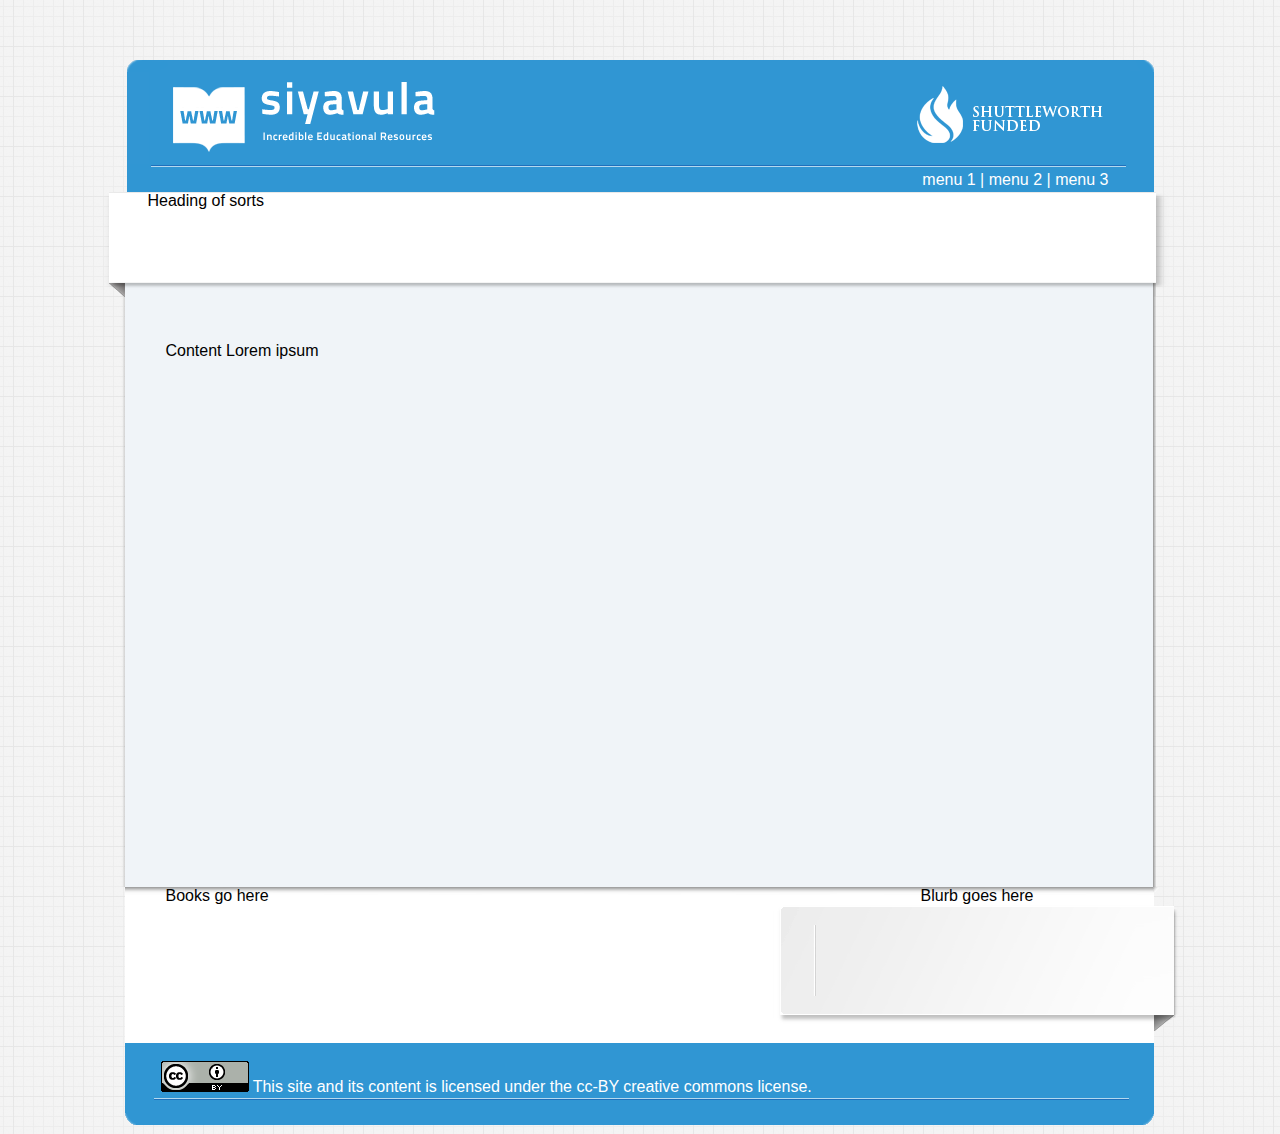
==== src/siyavula.app/siyavula/app/static/index.html @ eb325c5d "Static files" ====
<html lang="en">
    <head>
        <meta http-equiv="Content-Type" content="text/html;charset=utf-8" />
        <title>Lorem Ipsum</title>
        <link rel="stylesheet" href="main.css" type="text/css" media="screen, projection">
    </head>
    <body>
        <div class="wrapper">
            <div class="container">
                <div class="header">
                    <div class="logo">
                        <a href="#"><img src="siyavula_logo.png" /></a>
                    </div>
                    <div class="shuttleworth_logo">
                        <a href="#"><img src="shuttleworth_foundation_logo.png" /></a>
                    </div>
                </div>
                <div class="menubar">
                menu 1 | menu 2 | menu 3
                </div>
                <!--
                <div class="banner">
                    <div class="banner_text">
                        <h3>Banner header goes here.</h3>
                        <p>Banner text Lorem Ipsum</p>
                    </div>
                </div>
                -->
                <div class="section">
                    Heading of sorts
                </div>
                <div class="content">
                    Content Lorem ipsum
                </div>
                <div class="footer">
                    <div class="footer_wrapper">
                        <div class="footer_books">
                            Books go here
                        </div>
                        <div class="footer_blurb">
                            Blurb goes here
                        </div>
                    </div>
                    <div class="colophon">
                        <a href="http://creativecommons.org/licenses/by/3.0/"><img src="cc_88x31.png"></a> This site and its content is licensed under the cc-BY creative commons license.
                    </div>
                </div>
            </div>
        </div>
    </body>
</html>
---- src/siyavula.app/siyavula/app/static/main.css ----
/* Main wrapper */
body {
    background: url('bg.png');
    font-family: Verdana, Arial, sans-serif;
}

.wrapper {
    width:1027px;
    margin:60px auto 0 auto;
}

.header {
    height:107px;
    width:1027px;
    background: url('header.png');
}

.logo {
    float:left;
    padding: 22px 0 0 46px;
}

.shuttleworth_logo {
    float:right;
    padding: 26px 51px 0 0;
}

img {
    border-style: none;
}

.orange {
    color:#f98e02;
}

.green {
    color: #55b61a;
}

.menubar {
    background: #3096d3;
    text-align:right;
    line-height: 25px;
    color:white;
    padding-right: 45px;
}

.menubar a {
    color:white;
}

.banner {
    height:100px;
    width: 1000px;
}

.banner_text {
    padding: 20px 0 0 700px;
    color: #3096d3;
}

.section {
    width: 1066px;
    background: url('strip2.png') no-repeat;
    height:105px;
    margin-left: -24px;
    padding: 0 45px 0 45px;
}

.content {
    width: 1100px;
    background: url('content_bg.png') repeat-y;
    height: 500px;
    margin-left:-6px;
    padding: 45px;
}

.footer {
    width: 1058px;
    background: url('footer.png') no-repeat;
    height: 239px;
    margin-left:-6px;
}

.footer_wrapper {
    height: 156px;
}

.footer_books {
    float: left;
    padding-left: 45px;
}

.footer_blurb {
    float: right;
    padding-right: 145px;
}

.colophon {
    padding: 18px 0 0 40px;
    vertical-align: middle;
    color:white;
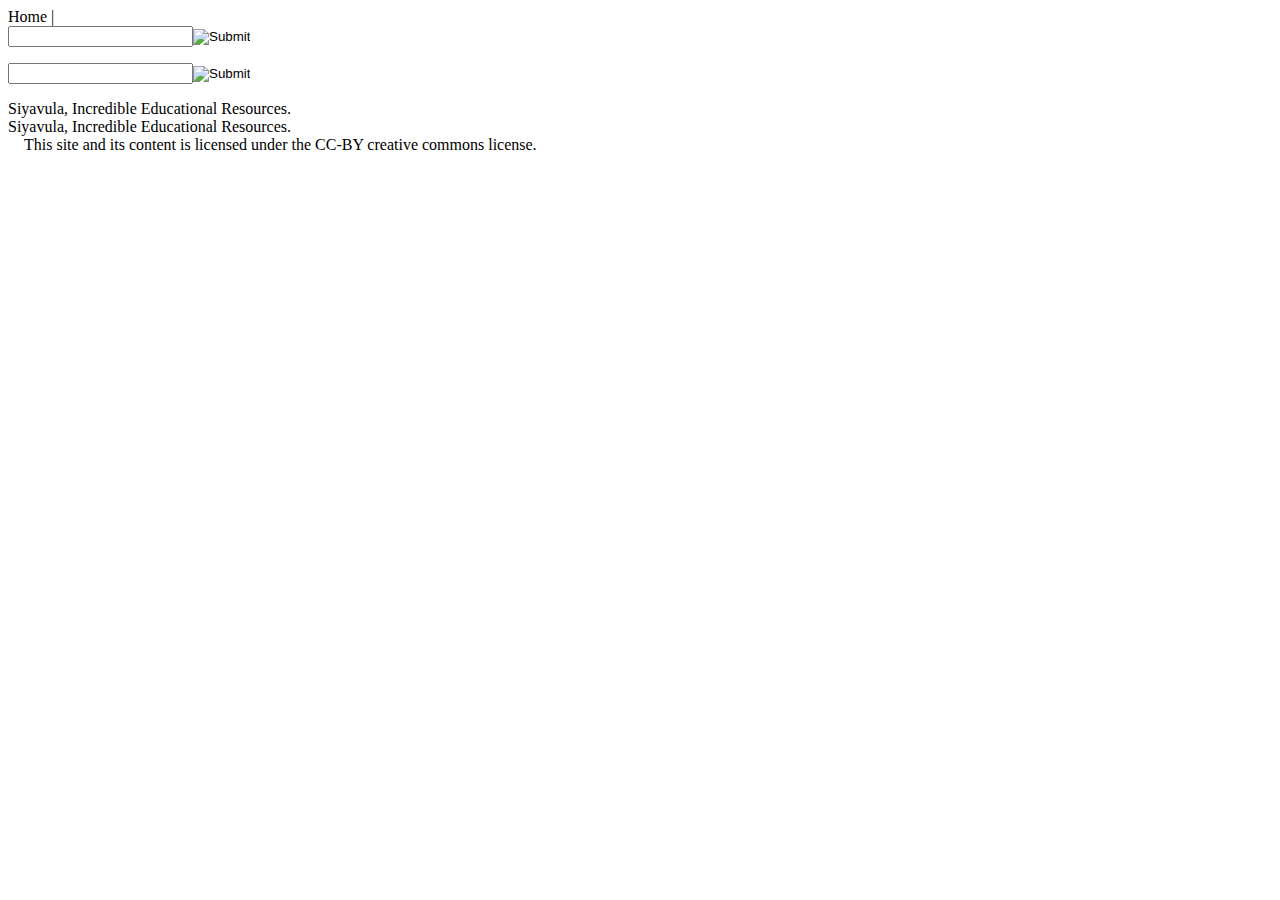
==== commit 06a5a846: "Index and rules files copied as is" ====
--- a/src/siyavula.app/siyavula/app/static/index.html
+++ b/src/siyavula.app/siyavula/app/static/index.html
@@ -1,52 +1,115 @@
-<html lang="en">
+<html lang="en" tal:define="navroot context/@@plone_portal_state/navigation_root_url;
+                            portal context/@@plone_portal_state/portal;
+                            helpers nocall:context/@@main-template-helpers;
+                            section helpers/current_section;
+                            tagline_style helpers/tagline_style;">
     <head>
         <meta http-equiv="Content-Type" content="text/html;charset=utf-8" />
-        <title>Lorem Ipsum</title>
-        <link rel="stylesheet" href="main.css" type="text/css" media="screen, projection">
+        <title>Siyavula</title>
+        <link rel="stylesheet" type="text/css" media="screen, projection"
+              href="#"
+              tal:attributes="href string:${navroot}/++resource++siyavula.app/main.css">
+        <script tal:attributes="src string:${navroot}/++resource++siyavula.app/jquery-1.5.2.min.js"></script>
+        <script tal:attributes="src string:${navroot}/++resource++siyavula.app/tools.js"></script>
     </head>
     <body>
         <div class="wrapper">
             <div class="container">
                 <div class="header">
                     <div class="logo">
-                        <a href="#"><img src="siyavula_logo.png" /></a>
+                        <a href="#" tal:attributes="href string:${navroot}"><img src="" tal:attributes="src string:${navroot}/++resource++siyavula.app/new_siyavula.png" /></a>
                     </div>
                     <div class="shuttleworth_logo">
-                        <a href="#"><img src="shuttleworth_foundation_logo.png" /></a>
+                        <a href="http://www.shuttleworthfoundation.org/"><img src="" tal:attributes="src string:${navroot}/++resource++siyavula.app/shuttleworth_foundation_logo.png" /></a>
                     </div>
                 </div>
                 <div class="menubar">
-                menu 1 | menu 2 | menu 3
+                    <a tal:attributes="href string:${navroot}">
+                        Home
+                    </a>
+                <tal:sections tal:repeat="menu_section helpers/sections">
+                    |
+                    <a tal:attributes="href menu_section/absolute_url">
+                        <span tal:replace="menu_section/Title" />
+                    </a>
+                </tal:sections>
                 </div>
-                <!--
-                <div class="banner">
-                    <div class="banner_text">
-                        <h3>Banner header goes here.</h3>
-                        <p>Banner text Lorem Ipsum</p>
+                <tal:ifsection tal:condition="nocall:section">
+                <div id="banner-wrapper" tal:condition="helpers/headers">
+                    <div class="banners">
+                        <tal:banner tal:repeat="header helpers/headers">
+                        <div class="banner" tal:define="isfirst repeat/header/start" tal:attributes="class python:isfirst and 'banner' or 'banner hidden'">
+                            <div class="banner_text" tal:content="structure header/headerblurb/output">
+                            </div>
+                            <img tal:define="scale header/@@images" tal:replace="structure python: scale.scale('header', width=1027, direction='down').tag()" />
+                        </div>
+                        </tal:banner>
                     </div>
+                    <metal:banner_form define-slot="banner_form">
+                    <div class="banner_form_email">
+                        <div class="banner_form_email_inside">
+                        <form id="mailform" tal:attributes="action string:${navroot}/@@mailform"><input id="textbox" class="textbox" type="text" title="Email Address" value="" name="email"><input id="emailbutton" type="image" src="" tal:attributes="src string:${navroot}/++resource++siyavula.app/go_button.png" /></form>
+                        </div>
+                    </div>
+                    </metal:banner_form>
                 </div>
-                -->
+                </tal:ifsection>
+                <tal:ifnosection tal:condition="not:nocall:section">
+                <div id="banner-wrapper">
+                    <div class="banners" tal:condition="helpers/headers">
+                        <tal:banner tal:repeat="header helpers/headers">
+                        <div class="banner" tal:define="isfirst repeat/header/start" tal:attributes="class python:isfirst and 'banner' or 'banner hidden'">
+                            <div class="banner_text" tal:content="structure header/headerblurb/output">
+                            </div>
+                            <img tal:define="scale header/@@images" tal:replace="structure python: scale.scale('header', width=1027, direction='down').tag()" />
+                        </div>
+                        </tal:banner>
+                    </div>
+                    <metal:shortcode_form define-macro="shortcode_form">
+                    <div class="banner_form">
+                        <div class="banner_form_inside">
+                        <form><input id="textbox" class="textbox" type="text" title="Enter Shortcode" value="" name="shortcode"><input id="shortcodebutton" type="image" src="" tal:attributes="src string:${navroot}/++resource++siyavula.app/go_button.png" /></form>
+                        </div>
+                    </div>
+                    </metal:shortcode_form>
+                </div>
+                </tal:ifnosection>
                 <div class="section">
-                    Heading of sorts
+                <metal:siyavula_heading define-slot="siyavula_heading">
+                <tal:ifsection tal:condition="nocall:section">
+                    <div class="heading_button" tal:condition="section/button">
+                        <img tal:define="scale section/@@images" tal:replace="structure python: scale.scale('button', width=279, height=55, direction='up').tag()" />
+                    </div>
+                    <div class="tagline" tal:attributes="style tagline_style">
+                        <span tal:condition="section/tagline" tal:content="section/tagline" /><span tal:condition="not:section/tagline">Siyavula, Incredible Educational Resources.</span>
+                    </div>
+                </tal:ifsection>
+                <tal:ifnosection tal:condition="not:nocall:section">
+                    <div class="tagline" tal:attributes="style tagline_style">
+                        <span>Siyavula, Incredible Educational Resources.</span>
+                    </div>
+                </tal:ifnosection>
+                </metal:siyavula_heading>
                 </div>
                 <div class="content">
-                    Content Lorem ipsum
+                <tal:main metal:define-slot="siyavula_content">
+                </tal:main>
                 </div>
                 <div class="footer">
                     <div class="footer_wrapper">
-                        <div class="footer_books">
-                            Books go here
+                        <div class="footer_book" tal:repeat="book helpers/books">
+                                <a tal:omit-tag="not:book/download_link" tal:attributes="href book/download_link">
+                                    <img tal:define="scale book/@@images" tal:replace="structure python: scale.scale('cover', width=100, height=100, direction='up').tag()" />
+                                </a>
                         </div>
-                        <div class="footer_blurb">
-                            Blurb goes here
+                        <div class="footer_blurb" tal:condition="helpers/books_blurb" tal:content="structure helpers/books_blurb">
                         </div>
                     </div>
                     <div class="colophon">
-                        <a href="http://creativecommons.org/licenses/by/3.0/"><img src="cc_88x31.png"></a> This site and its content is licensed under the cc-BY creative commons license.
+                        <a href="http://creativecommons.org/licenses/by/3.0/"><img src="" tal:attributes="src string:${navroot}/++resource++siyavula.app/cc_88x31.png"></a> <span>&nbsp;&nbsp;&nbsp;This site and its content is licensed under the CC-BY creative commons license.</span>
                     </div>
                 </div>
             </div>
         </div>
     </body>
 </html>
-
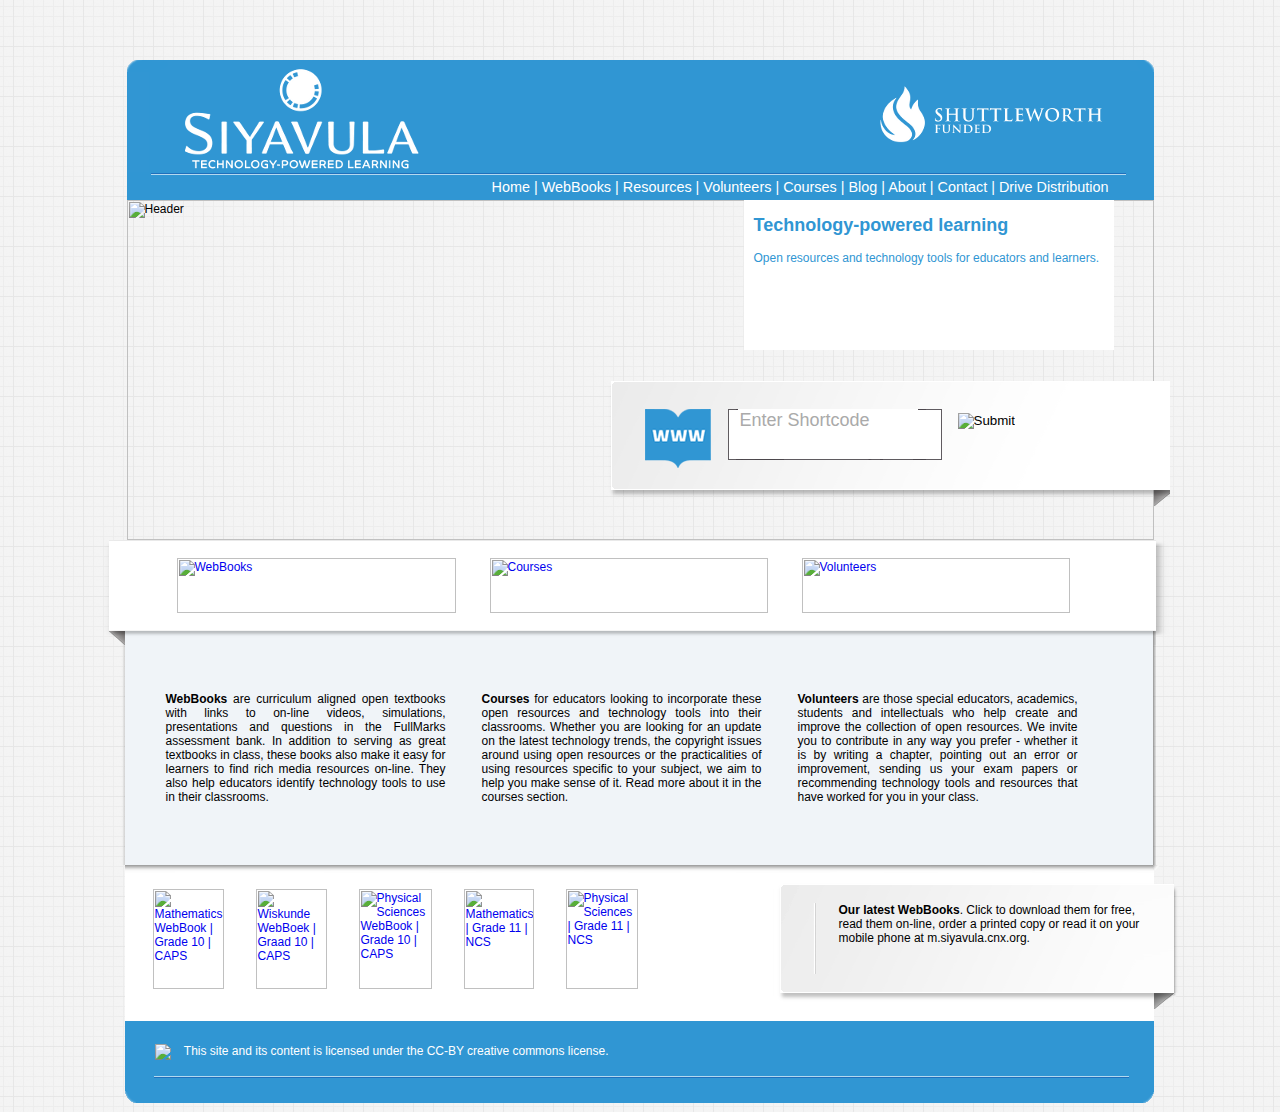
==== commit 543edccc: "Melded index with static html from current site" ====
--- a/src/siyavula.app/siyavula/app/static/index.html
+++ b/src/siyavula.app/siyavula/app/static/index.html
@@ -1,115 +1,178 @@
-<html lang="en" tal:define="navroot context/@@plone_portal_state/navigation_root_url;
-                            portal context/@@plone_portal_state/portal;
-                            helpers nocall:context/@@main-template-helpers;
-                            section helpers/current_section;
-                            tagline_style helpers/tagline_style;">
+<html lang="en">
     <head>
         <meta http-equiv="Content-Type" content="text/html;charset=utf-8" />
         <title>Siyavula</title>
-        <link rel="stylesheet" type="text/css" media="screen, projection"
-              href="#"
-              tal:attributes="href string:${navroot}/++resource++siyavula.app/main.css">
-        <script tal:attributes="src string:${navroot}/++resource++siyavula.app/jquery-1.5.2.min.js"></script>
-        <script tal:attributes="src string:${navroot}/++resource++siyavula.app/tools.js"></script>
+        <link rel="stylesheet" type="text/css" media="screen, projection" href="main.css">
+        <script src="jquery-1.5.2.min.js"></script>
+        <script src="tools.js"></script>
     </head>
     <body>
         <div class="wrapper">
             <div class="container">
                 <div class="header">
                     <div class="logo">
-                        <a href="#" tal:attributes="href string:${navroot}"><img src="" tal:attributes="src string:${navroot}/++resource++siyavula.app/new_siyavula.png" /></a>
+                        <a href="/"><img src="new_siyavula.png" /></a>
                     </div>
                     <div class="shuttleworth_logo">
-                        <a href="http://www.shuttleworthfoundation.org/"><img src="" tal:attributes="src string:${navroot}/++resource++siyavula.app/shuttleworth_foundation_logo.png" /></a>
+                        <a href="http://www.shuttleworthfoundation.org/"><img src="shuttleworth_foundation_logo.png" /></a>
                     </div>
                 </div>
                 <div class="menubar">
-                    <a tal:attributes="href string:${navroot}">
+                    <a href="/">
                         Home
                     </a>
-                <tal:sections tal:repeat="menu_section helpers/sections">
+                
                     |
-                    <a tal:attributes="href menu_section/absolute_url">
-                        <span tal:replace="menu_section/Title" />
+                    <a href="http://www.siyavula.com/books">
+                        WebBooks
                     </a>
-                </tal:sections>
+                
+                
+                    |
+                    <a href="http://www.siyavula.com/other">
+                        Resources
+                    </a>
+                
+                
+                    |
+                    <a href="http://www.siyavula.com/volunteers">
+                        Volunteers
+                    </a>
+                
+                
+                    |
+                    <a href="http://www.siyavula.com/courses">
+                        Courses
+                    </a>
+                
+                
+                    |
+                    <a href="http://www.siyavula.com/blog">
+                        Blog
+                    </a>
+                
+                
+                    |
+                    <a href="http://www.siyavula.com/about">
+                        About
+                    </a>
+                
+                
+                    |
+                    <a href="http://www.siyavula.com/contact">
+                        Contact
+                    </a>
+                
+                
+                    |
+                    <a href="http://www.siyavula.com/drive-distribution-1">
+                        Drive  Distribution
+                    </a>
+                
                 </div>
-                <tal:ifsection tal:condition="nocall:section">
-                <div id="banner-wrapper" tal:condition="helpers/headers">
+                
+                
+                <div id="banner-wrapper">
                     <div class="banners">
-                        <tal:banner tal:repeat="header helpers/headers">
-                        <div class="banner" tal:define="isfirst repeat/header/start" tal:attributes="class python:isfirst and 'banner' or 'banner hidden'">
-                            <div class="banner_text" tal:content="structure header/headerblurb/output">
-                            </div>
-                            <img tal:define="scale header/@@images" tal:replace="structure python: scale.scale('header', width=1027, direction='down').tag()" />
+                        
+                        <div class="banner">
+                            <div class="banner_text"><h2>Technology-powered learning</h2>
+<p>Open resources and technology tools for educators and learners.</p></div>
+                            <img src="http://www.siyavula.com/settings/header/@@images/d28c35b5-d868-4d23-8c18-86b7c03a0658.png" alt="Header" title="Header" height="340" width="1027" />
                         </div>
-                        </tal:banner>
+                        
+                        
+                        <div class="banner hidden">
+                            <div class="banner_text"><h2>Free and open textbooks</h2>
+<p>Open copyright license. Download for free, change and adapt and distribute openly.</p></div>
+                            <img src="http://www.siyavula.com/settings/second-header/@@images/f441a1fd-3843-4963-aa01-2e03243144fd.png" alt="Second header" title="Second header" height="340" width="1027" />
+                        </div>
+                        
                     </div>
-                    <metal:banner_form define-slot="banner_form">
-                    <div class="banner_form_email">
-                        <div class="banner_form_email_inside">
-                        <form id="mailform" tal:attributes="action string:${navroot}/@@mailform"><input id="textbox" class="textbox" type="text" title="Email Address" value="" name="email"><input id="emailbutton" type="image" src="" tal:attributes="src string:${navroot}/++resource++siyavula.app/go_button.png" /></form>
+                    
+                    <div class="banner_form">
+                        <div class="banner_form_inside">
+                        <form><input id="textbox" class="textbox" type="text" title="Enter Shortcode" value="" name="shortcode"><input id="shortcodebutton" type="image" src="http://www.siyavula.com/++resource++siyavula.app/go_button.png" /></form>
                         </div>
                     </div>
-                    </metal:banner_form>
+                    
                 </div>
-                </tal:ifsection>
-                <tal:ifnosection tal:condition="not:nocall:section">
-                <div id="banner-wrapper">
-                    <div class="banners" tal:condition="helpers/headers">
-                        <tal:banner tal:repeat="header helpers/headers">
-                        <div class="banner" tal:define="isfirst repeat/header/start" tal:attributes="class python:isfirst and 'banner' or 'banner hidden'">
-                            <div class="banner_text" tal:content="structure header/headerblurb/output">
-                            </div>
-                            <img tal:define="scale header/@@images" tal:replace="structure python: scale.scale('header', width=1027, direction='down').tag()" />
-                        </div>
-                        </tal:banner>
-                    </div>
-                    <metal:shortcode_form define-macro="shortcode_form">
-                    <div class="banner_form">
-                        <div class="banner_form_inside">
-                        <form><input id="textbox" class="textbox" type="text" title="Enter Shortcode" value="" name="shortcode"><input id="shortcodebutton" type="image" src="" tal:attributes="src string:${navroot}/++resource++siyavula.app/go_button.png" /></form>
-                        </div>
-                    </div>
-                    </metal:shortcode_form>
-                </div>
-                </tal:ifnosection>
+                
                 <div class="section">
-                <metal:siyavula_heading define-slot="siyavula_heading">
-                <tal:ifsection tal:condition="nocall:section">
-                    <div class="heading_button" tal:condition="section/button">
-                        <img tal:define="scale section/@@images" tal:replace="structure python: scale.scale('button', width=279, height=55, direction='up').tag()" />
-                    </div>
-                    <div class="tagline" tal:attributes="style tagline_style">
-                        <span tal:condition="section/tagline" tal:content="section/tagline" /><span tal:condition="not:section/tagline">Siyavula, Incredible Educational Resources.</span>
-                    </div>
-                </tal:ifsection>
-                <tal:ifnosection tal:condition="not:nocall:section">
-                    <div class="tagline" tal:attributes="style tagline_style">
-                        <span>Siyavula, Incredible Educational Resources.</span>
-                    </div>
-                </tal:ifnosection>
-                </metal:siyavula_heading>
+                
+        <div class="heading_button">
+        <a href="http://www.siyavula.com/books">
+        <img src="http://www.siyavula.com/books/@@images/8b93aaad-ac5f-4182-8214-91708fd414e9.png" alt="WebBooks" title="WebBooks" height="55" width="279" />
+        </a>
+        </div>
+        <div class="heading_button">
+        <a href="http://www.siyavula.com/courses">
+        <img src="http://www.siyavula.com/courses/@@images/98d0a3af-e7df-43e5-b1f1-c9abe7c5d18e.png" alt="Courses" title="Courses" height="55" width="278" />
+        </a>
+        </div>
+        <div class="heading_button">
+        <a href="http://www.siyavula.com/volunteers">
+        <img src="http://www.siyavula.com/volunteers/@@images/66771adf-7eeb-4e60-942f-9942eaf1cd2e.png" alt="Volunteers" title="Volunteers" height="55" width="268" />
+        </a>
+        </div>
+    
                 </div>
                 <div class="content">
-                <tal:main metal:define-slot="siyavula_content">
-                </tal:main>
+                
+        <div class="content-left">
+        <p style="text-align: justify; "><strong>WebBooks</strong> are curriculum aligned open textbooks with links to on-line videos, simulations, presentations and questions in the FullMarks assessment bank. In addition to serving as great textbooks in class, these books also make it easy for learners to find rich media resources on-line. They also help educators identify technology tools to use in their classrooms.</p>
+        
+        </div>
+        <div class="content-left">
+        <p style="text-align: justify; "><strong>Courses</strong> for educators looking to incorporate these open resources and technology tools into their classrooms. Whether you are looking for an update on the latest technology trends, the copyright issues around using open resources or the practicalities of using resources specific to your subject, we aim to help you make sense of it. Read more about it in the courses section.</p>
+        
+        </div>
+        <div class="content-left">
+        <div style="padding-left: 0px; ">
+<div style="padding-left: 0px; ">
+<p style="padding-left: 0px; text-align: justify; "><strong>Volunteers</strong> are those special educators, academics, students and intellectuals who help create and improve the collection of open resources. We invite you to contribute in any way you prefer - whether it is by writing a chapter, pointing out an error or improvement, sending us your exam papers or recommending technology tools and resources that have worked for you in your class.</p>
+</div>
+</div>
+        
+        </div>
+        <div class="clear">&nbsp;</div>
+    
                 </div>
                 <div class="footer">
                     <div class="footer_wrapper">
-                        <div class="footer_book" tal:repeat="book helpers/books">
-                                <a tal:omit-tag="not:book/download_link" tal:attributes="href book/download_link">
-                                    <img tal:define="scale book/@@images" tal:replace="structure python: scale.scale('cover', width=100, height=100, direction='up').tag()" />
+                        <div class="footer_book">
+                                <a href="http://www.fhsst.org/files/V1.0/Mathematics_Gr10_CAPS.pdf">
+                                    <img src="http://www.siyavula.com/books/mathematics-grade-10-caps-2011/@@images/1d5ce2cb-a691-4f68-8780-0c538188399f.png" alt="Mathematics WebBook | Grade 10 | CAPS" title="Mathematics WebBook | Grade 10 | CAPS" height="100" width="71" />
                                 </a>
                         </div>
-                        <div class="footer_blurb" tal:condition="helpers/books_blurb" tal:content="structure helpers/books_blurb">
+                        <div class="footer_book">
+                                <a href="http://www.fhsst.org/files/V1.0/Wiskunde_Gr10_CAPS.pdf">
+                                    <img src="http://www.siyavula.com/books/wiskunde-webboek-graad-10-caps/@@images/39bdd31b-1b2f-4c09-9249-0c800e6a0e4c.png" alt="Wiskunde WebBoek | Graad 10 | CAPS" title="Wiskunde WebBoek | Graad 10 | CAPS" height="100" width="71" />
+                                </a>
                         </div>
+                        <div class="footer_book">
+                                <a href="http://www.fhsst.org/files/V1.0/PhysicalScience_Gr10_CAPS.pdf">
+                                    <img src="http://www.siyavula.com/books/physical-sciences-grade-10-caps-2011/@@images/2d6b23c6-a464-40ba-a51c-c105c67b380b.png" alt="Physical Sciences WebBook | Grade 10 | CAPS" title="Physical Sciences WebBook | Grade 10 | CAPS" height="100" width="73" />
+                                </a>
+                        </div>
+                        <div class="footer_book">
+                                <a href="http://www.fhsst.org/files/V0-5/Mathematics_Gr11.pdf">
+                                    <img src="http://www.siyavula.com/books/mathematics-grade-11/@@images/0cf9e01c-f9d6-4b09-89e7-fe29dcb82bdd.png" alt="Mathematics | Grade 11 | NCS" title="Mathematics | Grade 11 | NCS" height="100" width="70" />
+                                </a>
+                        </div>
+                        <div class="footer_book">
+                                <a href="http://www.fhsst.org/files/V0-5/PhysicalScience_Gr11.pdf">
+                                    <img src="http://www.siyavula.com/books/physical-sciences-grade-11/@@images/51ea4d39-92ee-469c-93cd-860710a99826.png" alt="Physical Sciences | Grade 11 | NCS" title="Physical Sciences | Grade 11 | NCS" height="100" width="72" />
+                                </a>
+                        </div>
+                        <div class="footer_blurb"><p><strong>Our latest WebBooks</strong>. Click to download them for free, read them on-line, order a printed copy or read it on your mobile phone at m.siyavula.cnx.org.</p></div>
                     </div>
                     <div class="colophon">
-                        <a href="http://creativecommons.org/licenses/by/3.0/"><img src="" tal:attributes="src string:${navroot}/++resource++siyavula.app/cc_88x31.png"></a> <span>&nbsp;&nbsp;&nbsp;This site and its content is licensed under the CC-BY creative commons license.</span>
+                        <a href="http://creativecommons.org/licenses/by/3.0/"><img src="http://www.siyavula.com/++resource++siyavula.app/cc_88x31.png"></a> <span>&nbsp;&nbsp;&nbsp;This site and its content is licensed under the CC-BY creative commons license.</span>
                     </div>
                 </div>
             </div>
         </div>
     </body>
 </html>
+
--- a/src/siyavula.app/siyavula/app/static/main.css
+++ b/src/siyavula.app/siyavula/app/static/main.css
@@ -0,0 +1,276 @@
+/* Main wrapper */
+
+html {
+    font-size:100.01%;
+}
+
+body {
+    background: url('bg.png');
+    font-size: 75%;
+    font-family: Verdana, Arial, sans-serif;
+    font-family: "Helvetica Neue", Arial, Helvetica, sans-serif;
+}
+
+.wrapper {
+    width:1027px;
+    margin:60px auto 0 auto;
+}
+
+.header {
+    height:115px;
+    width:1027px;
+    background: url('header.png');
+}
+
+.logo {
+    float:left;
+    padding: 6px 0 0 46px;
+}
+
+.shuttleworth_logo {
+    float:right;
+    padding: 26px 51px 0 0;
+}
+
+img {
+    border-style: none;
+}
+
+.orange {
+    color:#f98e02;
+}
+
+.green {
+    color: #55b61a;
+}
+
+.menubar {
+    font-size: 1.2em;
+    background: #3096d3;
+    text-align:right;
+    line-height: 25px;
+    color:white;
+    padding-right: 45px;
+}
+
+a {
+    text-decoration: none;
+}
+
+.menubar a {
+    color:white;
+}
+
+#banner-wrapper {
+    width: 1000px;
+    height: 340px;
+    position:relative;
+}
+
+.banners {
+    width: 1000px;
+    height: 340px;
+    position:absolute;
+}
+
+.banner {
+    position:absolute;
+    z-index:8;
+}
+
+.banner.hidden {
+    display:none;
+}
+
+.banner.banner-active {
+    z-index: 10;
+}
+
+.banner.last-active {
+    z-index: 9;
+}
+
+.banner_text {
+    position:absolute;
+    right: 40px;
+    top:0;
+    color: #3096d3;
+    background:#ffffff;
+    width:350px;
+    height:150px;
+    padding: 0 10px 0 10px;
+}
+
+.banner_form, .banner_form_email {
+    position:absolute;
+    right: -43px;
+    top: 180px;
+    width:562px;
+    height:126px;
+    padding: 0;
+    z-index: 11;
+}
+
+.banner_form {
+    background: url('search_bar_home.png') no-repeat;
+}
+
+.banner_form_inside {
+    padding: 29px 0 0 130px;
+}
+
+.banner_form_inside input {
+    vertical-align: middle;
+}
+
+.banner_form_email {
+    background: url('search_bar_email.png') no-repeat;
+}
+
+.banner_form_email_inside {
+    padding: 29px 0 0 55px;
+}
+
+.banner_form_email_inside input.textbox {
+    width:255px;
+    vertical-align:top;
+    margin-top: 13px;
+}
+
+input.textbox {
+    border: 0px;
+    vertical-align: middle;
+    margin-right: 40px;
+    font-size: 150%;
+    width:180px;
+}
+
+.defaultTextActive {
+    color: #aaaaaa;
+}
+
+.section {
+    width: 1066px;
+    background: url('strip2.png') no-repeat;
+    height:105px;
+    margin-left: -24px;
+    padding:0 0 0 40px;
+}
+
+.content {
+    width: 966px;
+    background: url('content_bg.png') repeat-y;
+    margin-left:-6px;
+    padding: 35px;
+}
+
+.footer {
+    width: 1058px;
+    background: url('footer.png') no-repeat;
+    height: 239px;
+    margin-left:-6px;
+}
+
+.footer_wrapper {
+    height: 156px;
+}
+
+.footer_book {
+    float: left;
+    padding: 24px 0 0 32px;
+}
+
+.footer_blurb {
+    float: right;
+    padding: 26px 30px 0 0;
+    width: 310px;
+}
+
+.colophon {
+    padding: 18px 0 0 34px;
+    vertical-align: middle;
+    color:white;
+    line-height: 2em;
+}
+
+.colophon img {
+    vertical-align: middle;
+}
+
+.heading_button {
+    float:left;
+    padding: 18px 0 0 34px;
+}
+
+.tagline {
+    float:left;
+    font-size: 1.4em;
+    font-weight: bold;
+    font-style: italic;
+    font-family: Georgia, Serif;
+    padding: 36px 0 0 38px;
+}
+
+/* Post and book content styling */
+.contentbox {
+    border: 1px solid black;
+    background: white;
+    -moz-border-radius: 8px;
+    -webkit-border-radius: 8px;
+    border-radius: 8px;
+    margin-bottom: 2em;
+    padding: 0 2.5em 0 2em;
+}
+
+.contentbox h1 {
+    font-weight:normal;
+    font-size: 1.5em;
+    color: #3096d3;
+    padding-top: 0.5em;
+}
+
+.contentimage, .bookblock {
+    float: left;
+    margin: 2em 2em 1em 0;
+}
+
+.contentimage img {
+    border: 1px solid black;
+}
+
+.clear {
+    clear:both;
+}
+
+/* post images should have some padding. */
+div.post_content img {
+    margin: 1em;
+}
+
+/* Split content page */
+
+.content-left {
+    float:left;
+    width:280px;
+    padding:0 26px 0 10px;
+}
+
+.content-right {
+    float:left;
+    width:650px;
+}
+
+/* Books listing page */
+
+.book-1 {
+    width: 300;
+}
+
+.book-2 {
+    width: 200;
+}
+
+.book-3 {
+    width: 200;
+}
+
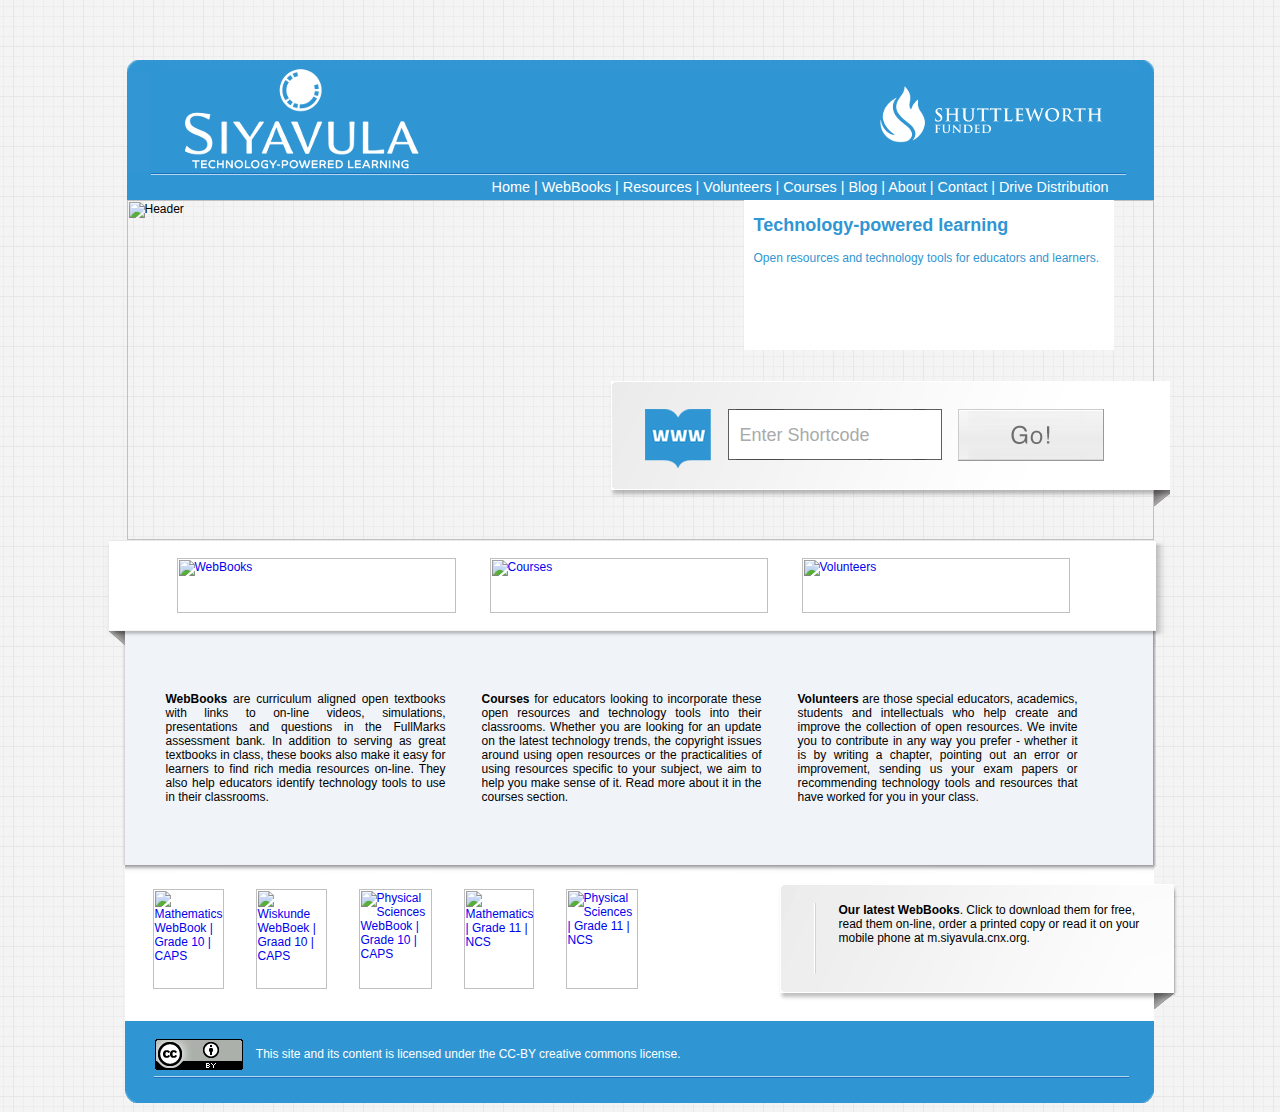
==== commit 6f472d83: "Removed all references to ++resource++siyavula.app in template" ====
--- a/src/siyavula.app/siyavula/app/static/index.html
+++ b/src/siyavula.app/siyavula/app/static/index.html
@@ -92,7 +92,7 @@
                     
                     <div class="banner_form">
                         <div class="banner_form_inside">
-                        <form><input id="textbox" class="textbox" type="text" title="Enter Shortcode" value="" name="shortcode"><input id="shortcodebutton" type="image" src="http://www.siyavula.com/++resource++siyavula.app/go_button.png" /></form>
+                        <form><input id="textbox" class="textbox" type="text" title="Enter Shortcode" value="" name="shortcode"><input id="shortcodebutton" type="image" src="go_button.png" /></form>
                         </div>
                     </div>
                     
@@ -168,7 +168,7 @@
                         <div class="footer_blurb"><p><strong>Our latest WebBooks</strong>. Click to download them for free, read them on-line, order a printed copy or read it on your mobile phone at m.siyavula.cnx.org.</p></div>
                     </div>
                     <div class="colophon">
-                        <a href="http://creativecommons.org/licenses/by/3.0/"><img src="http://www.siyavula.com/++resource++siyavula.app/cc_88x31.png"></a> <span>&nbsp;&nbsp;&nbsp;This site and its content is licensed under the CC-BY creative commons license.</span>
+                        <a href="http://creativecommons.org/licenses/by/3.0/"><img src="cc_88x31.png"></a> <span>&nbsp;&nbsp;&nbsp;This site and its content is licensed under the CC-BY creative commons license.</span>
                     </div>
                 </div>
             </div>
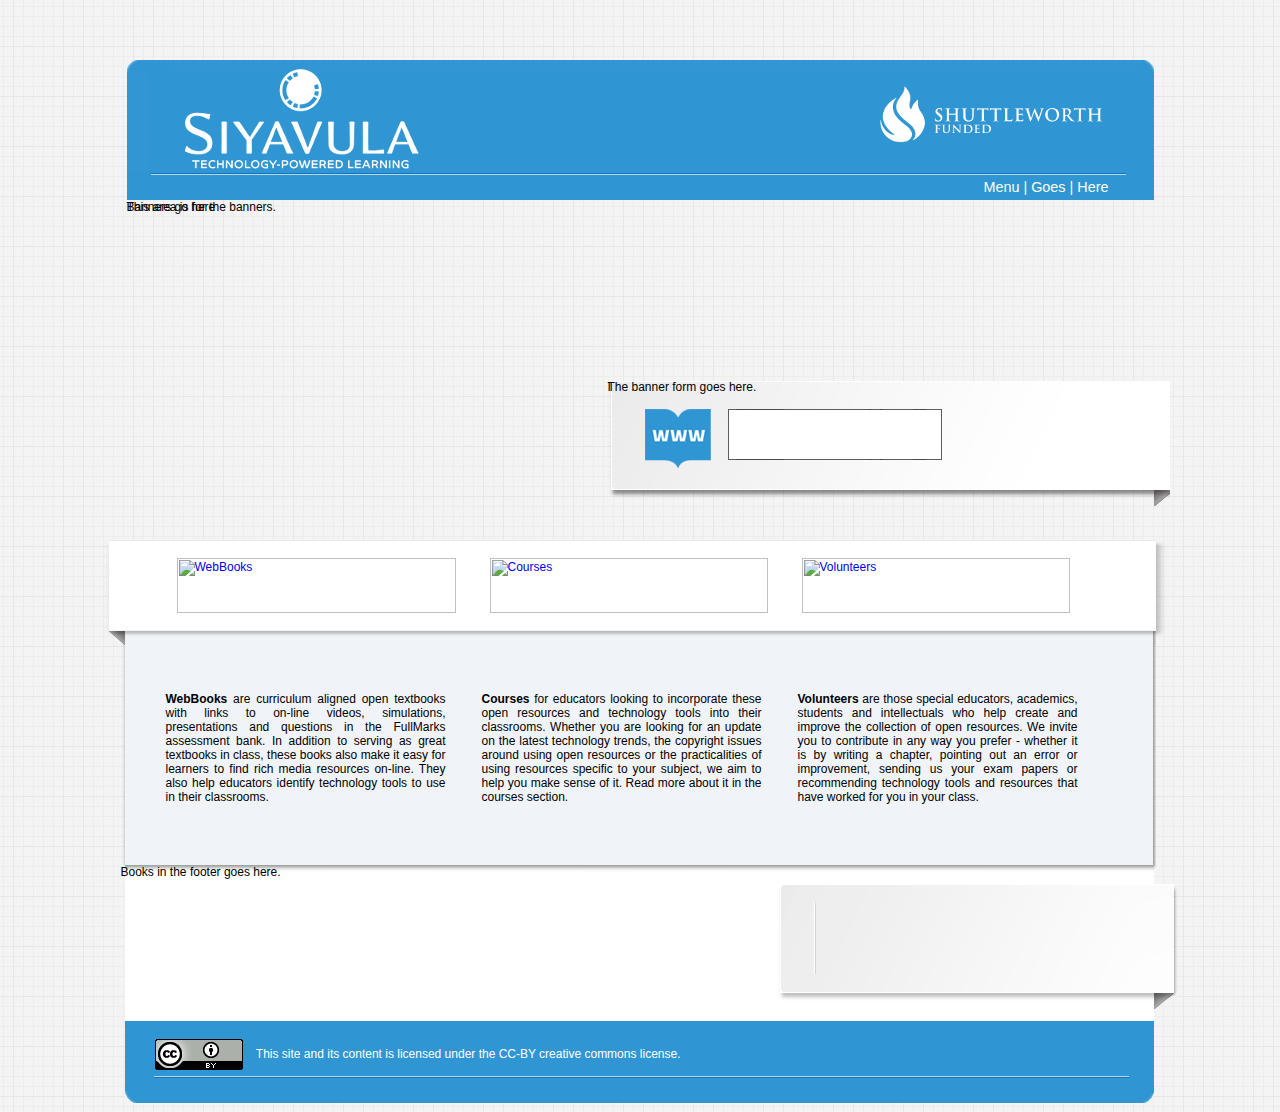
==== commit ac58f167: "Viewlet, template and rules to reinsert the general content" ====
--- a/src/siyavula.app/siyavula/app/static/index.html
+++ b/src/siyavula.app/siyavula/app/static/index.html
@@ -18,84 +18,19 @@
                     </div>
                 </div>
                 <div class="menubar">
-                    <a href="/">
-                        Home
-                    </a>
-                
-                    |
-                    <a href="http://www.siyavula.com/books">
-                        WebBooks
-                    </a>
-                
-                
-                    |
-                    <a href="http://www.siyavula.com/other">
-                        Resources
-                    </a>
-                
-                
-                    |
-                    <a href="http://www.siyavula.com/volunteers">
-                        Volunteers
-                    </a>
-                
-                
-                    |
-                    <a href="http://www.siyavula.com/courses">
-                        Courses
-                    </a>
-                
-                
-                    |
-                    <a href="http://www.siyavula.com/blog">
-                        Blog
-                    </a>
-                
-                
-                    |
-                    <a href="http://www.siyavula.com/about">
-                        About
-                    </a>
-                
-                
-                    |
-                    <a href="http://www.siyavula.com/contact">
-                        Contact
-                    </a>
-                
-                
-                    |
-                    <a href="http://www.siyavula.com/drive-distribution-1">
-                        Drive  Distribution
-                    </a>
-                
+                    Menu | Goes | Here
                 </div>
-                
-                
                 <div id="banner-wrapper">
                     <div class="banners">
-                        
-                        <div class="banner">
-                            <div class="banner_text"><h2>Technology-powered learning</h2>
-<p>Open resources and technology tools for educators and learners.</p></div>
-                            <img src="http://www.siyavula.com/settings/header/@@images/d28c35b5-d868-4d23-8c18-86b7c03a0658.png" alt="Header" title="Header" height="340" width="1027" />
-                        </div>
-                        
-                        
-                        <div class="banner hidden">
-                            <div class="banner_text"><h2>Free and open textbooks</h2>
-<p>Open copyright license. Download for free, change and adapt and distribute openly.</p></div>
-                            <img src="http://www.siyavula.com/settings/second-header/@@images/f441a1fd-3843-4963-aa01-2e03243144fd.png" alt="Second header" title="Second header" height="340" width="1027" />
-                        </div>
-                        
+                        Banners go here
                     </div>
-                    
+                    <div class="banner_form_email">
+                        If there is a banner form email, it goes here.
+                    </div>
                     <div class="banner_form">
-                        <div class="banner_form_inside">
-                        <form><input id="textbox" class="textbox" type="text" title="Enter Shortcode" value="" name="shortcode"><input id="shortcodebutton" type="image" src="go_button.png" /></form>
-                        </div>
+                        The banner form goes here.
                     </div>
-                    
+                    This area is for the banners.
                 </div>
                 
                 <div class="section">
@@ -140,32 +75,7 @@
                 </div>
                 <div class="footer">
                     <div class="footer_wrapper">
-                        <div class="footer_book">
-                                <a href="http://www.fhsst.org/files/V1.0/Mathematics_Gr10_CAPS.pdf">
-                                    <img src="http://www.siyavula.com/books/mathematics-grade-10-caps-2011/@@images/1d5ce2cb-a691-4f68-8780-0c538188399f.png" alt="Mathematics WebBook | Grade 10 | CAPS" title="Mathematics WebBook | Grade 10 | CAPS" height="100" width="71" />
-                                </a>
-                        </div>
-                        <div class="footer_book">
-                                <a href="http://www.fhsst.org/files/V1.0/Wiskunde_Gr10_CAPS.pdf">
-                                    <img src="http://www.siyavula.com/books/wiskunde-webboek-graad-10-caps/@@images/39bdd31b-1b2f-4c09-9249-0c800e6a0e4c.png" alt="Wiskunde WebBoek | Graad 10 | CAPS" title="Wiskunde WebBoek | Graad 10 | CAPS" height="100" width="71" />
-                                </a>
-                        </div>
-                        <div class="footer_book">
-                                <a href="http://www.fhsst.org/files/V1.0/PhysicalScience_Gr10_CAPS.pdf">
-                                    <img src="http://www.siyavula.com/books/physical-sciences-grade-10-caps-2011/@@images/2d6b23c6-a464-40ba-a51c-c105c67b380b.png" alt="Physical Sciences WebBook | Grade 10 | CAPS" title="Physical Sciences WebBook | Grade 10 | CAPS" height="100" width="73" />
-                                </a>
-                        </div>
-                        <div class="footer_book">
-                                <a href="http://www.fhsst.org/files/V0-5/Mathematics_Gr11.pdf">
-                                    <img src="http://www.siyavula.com/books/mathematics-grade-11/@@images/0cf9e01c-f9d6-4b09-89e7-fe29dcb82bdd.png" alt="Mathematics | Grade 11 | NCS" title="Mathematics | Grade 11 | NCS" height="100" width="70" />
-                                </a>
-                        </div>
-                        <div class="footer_book">
-                                <a href="http://www.fhsst.org/files/V0-5/PhysicalScience_Gr11.pdf">
-                                    <img src="http://www.siyavula.com/books/physical-sciences-grade-11/@@images/51ea4d39-92ee-469c-93cd-860710a99826.png" alt="Physical Sciences | Grade 11 | NCS" title="Physical Sciences | Grade 11 | NCS" height="100" width="72" />
-                                </a>
-                        </div>
-                        <div class="footer_blurb"><p><strong>Our latest WebBooks</strong>. Click to download them for free, read them on-line, order a printed copy or read it on your mobile phone at m.siyavula.cnx.org.</p></div>
+                        Books in the footer goes here.
                     </div>
                     <div class="colophon">
                         <a href="http://creativecommons.org/licenses/by/3.0/"><img src="cc_88x31.png"></a> <span>&nbsp;&nbsp;&nbsp;This site and its content is licensed under the CC-BY creative commons license.</span>
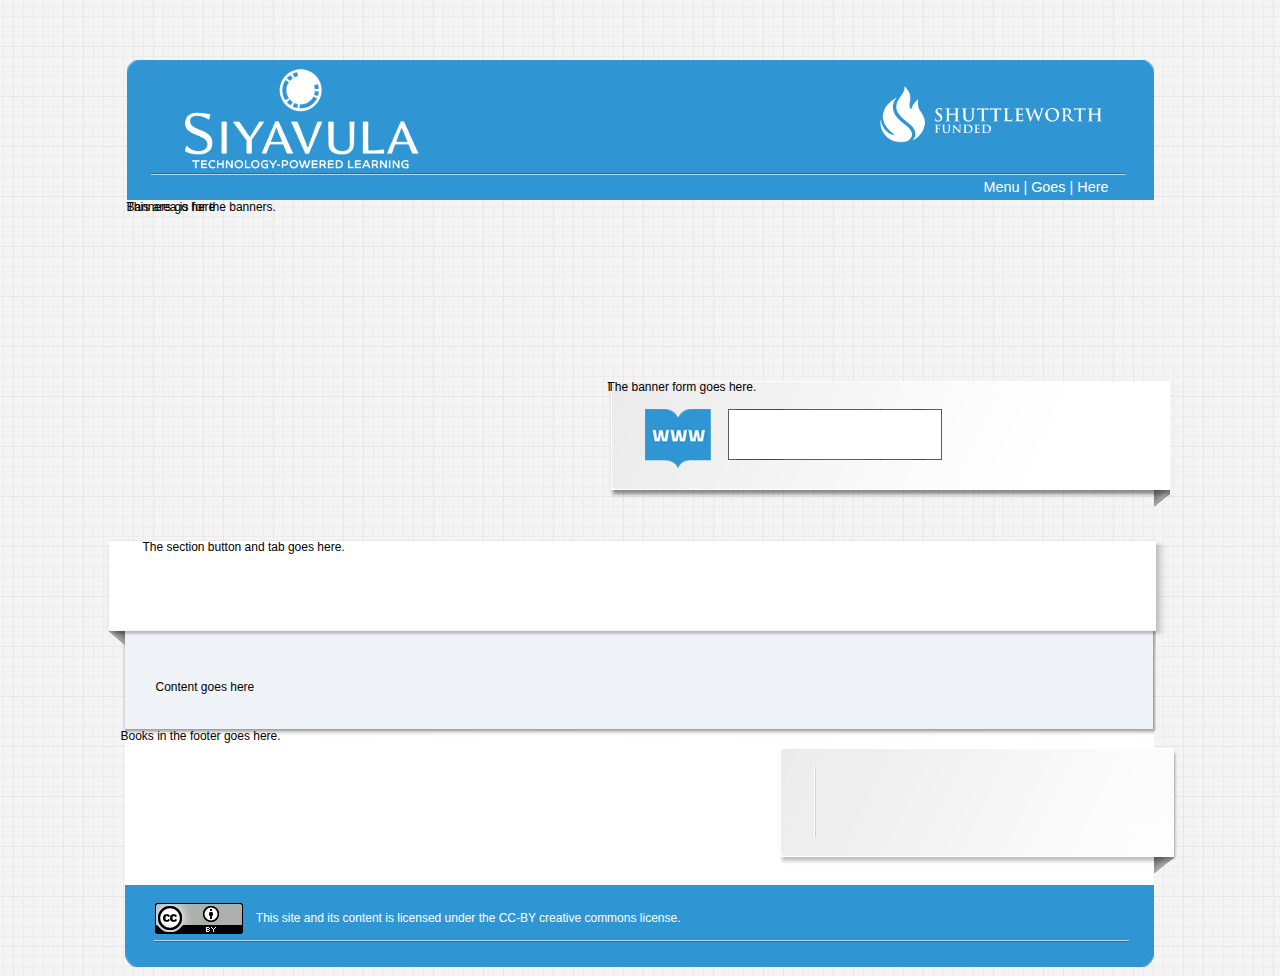
==== commit f3f01bc6: "Theme replacements galore" ====
--- a/src/siyavula.app/siyavula/app/static/index.html
+++ b/src/siyavula.app/siyavula/app/static/index.html
@@ -34,44 +34,12 @@
                 </div>
                 
                 <div class="section">
-                
-        <div class="heading_button">
-        <a href="http://www.siyavula.com/books">
-        <img src="http://www.siyavula.com/books/@@images/8b93aaad-ac5f-4182-8214-91708fd414e9.png" alt="WebBooks" title="WebBooks" height="55" width="279" />
-        </a>
-        </div>
-        <div class="heading_button">
-        <a href="http://www.siyavula.com/courses">
-        <img src="http://www.siyavula.com/courses/@@images/98d0a3af-e7df-43e5-b1f1-c9abe7c5d18e.png" alt="Courses" title="Courses" height="55" width="278" />
-        </a>
-        </div>
-        <div class="heading_button">
-        <a href="http://www.siyavula.com/volunteers">
-        <img src="http://www.siyavula.com/volunteers/@@images/66771adf-7eeb-4e60-942f-9942eaf1cd2e.png" alt="Volunteers" title="Volunteers" height="55" width="268" />
-        </a>
-        </div>
-    
+                    <div id="siyavula-heading">
+                    The section button and tab goes here.
+                    </div>
                 </div>
                 <div class="content">
-                
-        <div class="content-left">
-        <p style="text-align: justify; "><strong>WebBooks</strong> are curriculum aligned open textbooks with links to on-line videos, simulations, presentations and questions in the FullMarks assessment bank. In addition to serving as great textbooks in class, these books also make it easy for learners to find rich media resources on-line. They also help educators identify technology tools to use in their classrooms.</p>
-        
-        </div>
-        <div class="content-left">
-        <p style="text-align: justify; "><strong>Courses</strong> for educators looking to incorporate these open resources and technology tools into their classrooms. Whether you are looking for an update on the latest technology trends, the copyright issues around using open resources or the practicalities of using resources specific to your subject, we aim to help you make sense of it. Read more about it in the courses section.</p>
-        
-        </div>
-        <div class="content-left">
-        <div style="padding-left: 0px; ">
-<div style="padding-left: 0px; ">
-<p style="padding-left: 0px; text-align: justify; "><strong>Volunteers</strong> are those special educators, academics, students and intellectuals who help create and improve the collection of open resources. We invite you to contribute in any way you prefer - whether it is by writing a chapter, pointing out an error or improvement, sending us your exam papers or recommending technology tools and resources that have worked for you in your class.</p>
-</div>
-</div>
-        
-        </div>
-        <div class="clear">&nbsp;</div>
-    
+                    Content goes here
                 </div>
                 <div class="footer">
                     <div class="footer_wrapper">
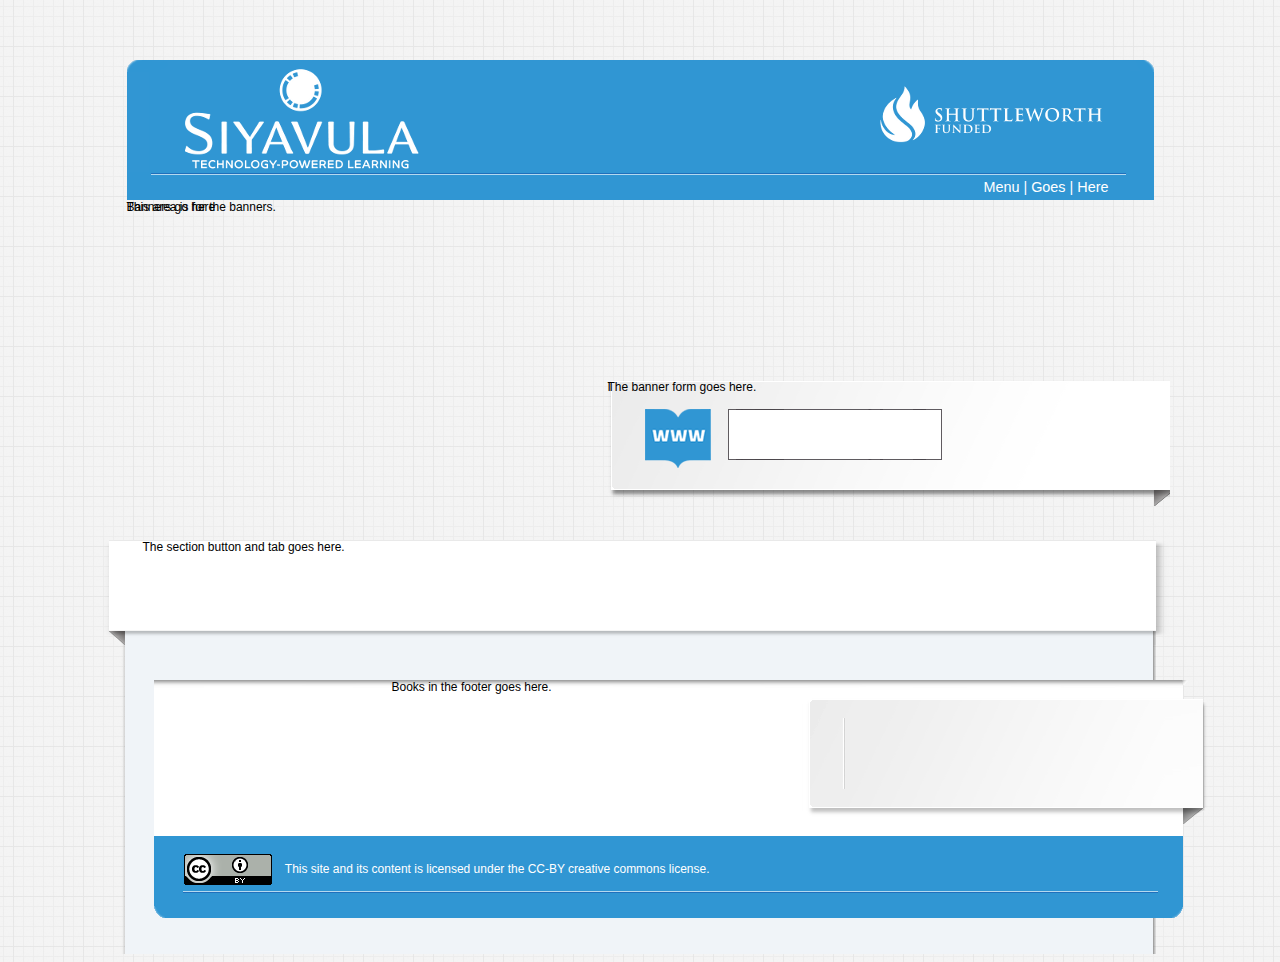
==== commit b335c8aa: "Implemented inclusion of collective.blog.star" ====
--- a/src/siyavula.app/siyavula/app/static/index.html
+++ b/src/siyavula.app/siyavula/app/static/index.html
@@ -34,12 +34,17 @@
                 </div>
                 
                 <div class="section">
-                    <div id="siyavula-heading">
                     The section button and tab goes here.
+                </div>
+                <div id="content">
+                    <div id="blog-portlets">
+                        <div class="portletArchivePortlet" />
                     </div>
-                </div>
-                <div class="content">
-                    Content goes here
+                    <div id="blog-listing">
+                    </div>
+                    <div class="clear"> 
+                        &nbsp;
+                    </div>
                 </div>
                 <div class="footer">
                     <div class="footer_wrapper">
--- a/src/siyavula.app/siyavula/app/static/main.css
+++ b/src/siyavula.app/siyavula/app/static/main.css
@@ -157,7 +157,7 @@
     padding:0 0 0 40px;
 }
 
-.content {
+#content {
     width: 966px;
     background: url('content_bg.png') repeat-y;
     margin-left:-6px;
@@ -212,7 +212,7 @@
 }
 
 /* Post and book content styling */
-.contentbox {
+.contentbox, .blog-item {
     border: 1px solid black;
     background: white;
     -moz-border-radius: 8px;
@@ -222,7 +222,7 @@
     padding: 0 2.5em 0 2em;
 }
 
-.contentbox h1 {
+.contentbox h1, .blog-item h1 {
     font-weight:normal;
     font-size: 1.5em;
     color: #3096d3;
@@ -243,8 +243,34 @@
 }
 
 /* post images should have some padding. */
-div.post_content img {
+div.post_content img, .blog-item img {
     margin: 1em;
+}
+
+/* Split blog page view for folder blog */
+
+#blog-portlets {
+    float:left;
+    width:200px;
+    padding:0 26px 0 10px;
+}
+
+#blog-portlets dd {
+    margin-left:0;
+}
+
+#blog-portlets ul {
+    list-style:none;
+    padding-left:0;
+}
+
+#blog-portlets li {
+    display:list-item;
+}
+
+#blog-listing {
+    float:left;
+    width:730px;
 }
 
 /* Split content page */
@@ -263,14 +289,14 @@
 /* Books listing page */
 
 .book-1 {
-    width: 300;
+    width: 300px;
 }
 
 .book-2 {
-    width: 200;
+    width: 200px;
 }
 
 .book-3 {
-    width: 200;
-}
-
+    width: 200px;
+}
+
